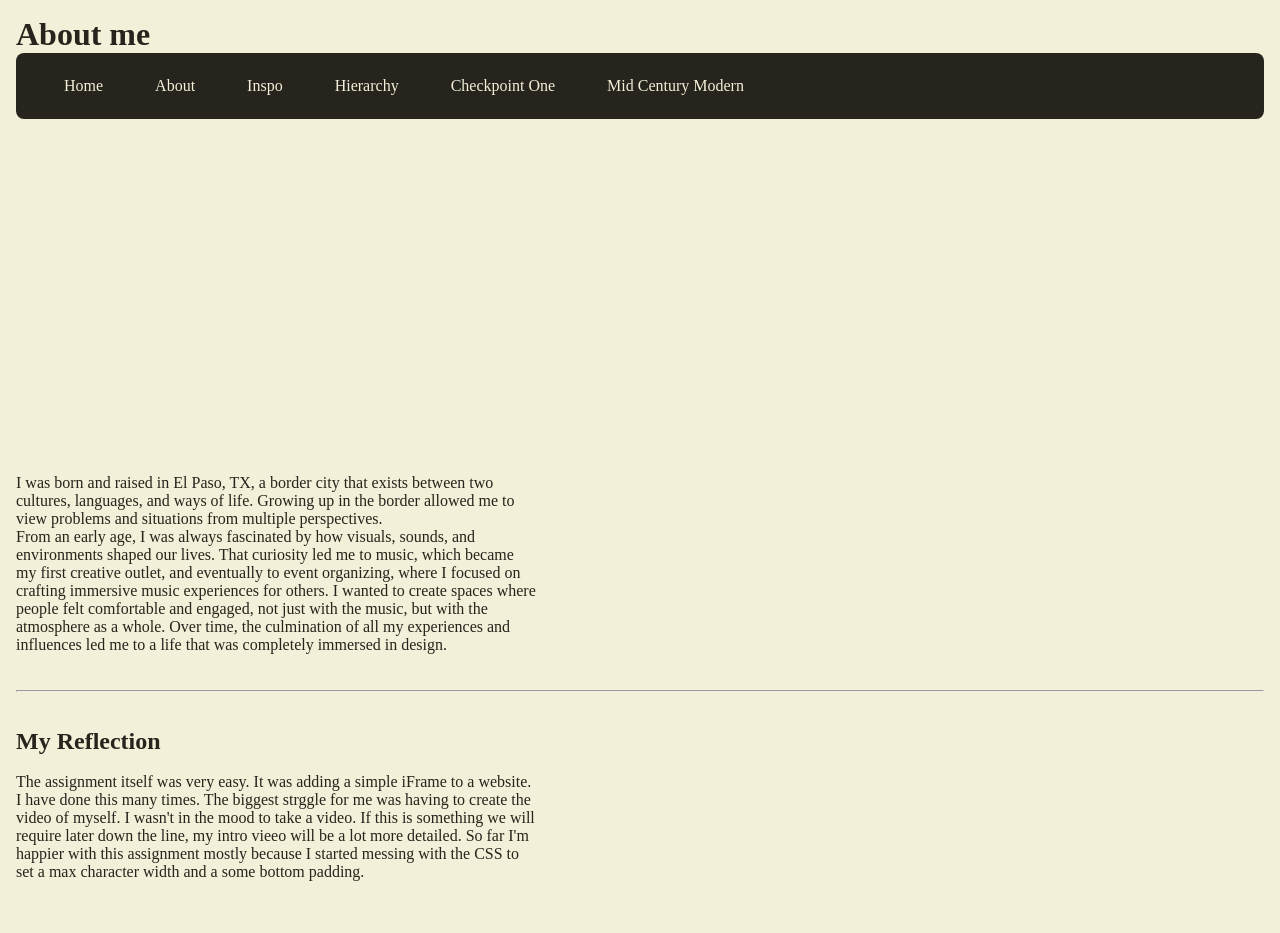
==== about/about.html @ d82b76f3 "Updated Checkpoint One Link" ====
<!DOCTYPE html>
<html lang="en">
  <head>
    <meta charset="UTF-8">
    <link rel="stylesheet" href="../css/index.css">
    <link rel="stylesheet" href="css/about.css">
    <title>About Page</title>
  </head>
  <body>
      <h1>About me</h1>
      <nav>
      <a href="../index.html">home</a>
      <a href="about.html">about</a>
      <a href="../inspo/inspo.html">inspo</a>
      <a href="../hierarchy/hierarchy.html">hierarchy</a>
      <a href="../checkpoint_one/checkpoint_one.html">checkpoint one</a>
      <a href="../mid_century_modern_blog/index.html">Mid Century Modern</a>
     </nav>
      <br>
 <a href="https://www.instagram.com/kuma.feo/" target="_blank"></a>

    <iframe 
    width="560" 
    height="315" 
    src="https://www.youtube.com/embed/5X9WRyL90CY?si=XX9z6JFbK1RMtkO2" 
    title="Video self-portrait" frameborder="0" 
    allow="accelerometer; autoplay; clipboard-write; encrypted-media; gyroscope; picture-in-picture; web-share" referrerpolicy="strict-origin-when-cross-origin" allowfullscreen>
    </iframe>
    <br>
    <br>
    <p>
      I was born and raised in El Paso, TX, a border city that exists between two cultures, languages, and ways of life. Growing up in the border allowed me to view problems and situations from multiple perspectives.
    </p>
    <p>
      From an early age, I was always fascinated by how visuals, sounds, and environments shaped our lives. That curiosity led me to music, which became my first creative outlet, and eventually to event organizing, where I focused on crafting immersive music experiences for others. I wanted to create spaces where people felt comfortable and engaged, not just with the music, but with the atmosphere as a whole. Over time, the culmination of all my experiences and influences led me to a life that was completely immersed in design.       
    </p>
      
    
    <br>
    <br>
    <hr>
    <br>
    <br>
    <h2>
      My Reflection
    </h2>
    <br>
   <p>
    The assignment itself was very easy. It was adding a simple iFrame to a website. 
    I have done this many times. The biggest strggle for me was having to create the video of myself.
    I wasn't in the mood to take a video. If this is something we will require later down the line, my intro vieeo will be a lot more detailed.
    So far I'm happier with this assignment mostly because I started messing with the CSS to set a max character width and a some bottom padding. 

   </p>
    <br>
    <br>










  </body>
</html>
---- css/index.css ----
/* the * indicates universal styles, we will get into that later in the semester
for now, you can leave these alone */

* {
    margin: 0;
    padding: 0;
    box-sizing: border-box;
}

/* Css is how we add all things style, below there are two simple styles added
go ahead and play with these, can you get the colors to change? What do you notice?
 */

body {

    color: #26241C;
    background-color: #F2F0D8;
    padding: 16px;
    
}

img {
    max-width: 75%;
    height: auto;

}

p {
    max-width: 65ch;
    
}

nav {
    padding: 24px;
    background-color: #26241C;
    border-radius: 8px;
    

}

nav a {
    color: #F2F0D8;
    text-decoration: none;
    text-transform: capitalize;
    padding: 24px;
    
}

nav a:hover {
    background-color: aqua;
    color: #26241C;
    border-radius: 8px;

}
---- about/css/about.css ----
/* the * indicates universal styles, we will get into that later in the semester
for now, you can leave these alone */

* {
    margin: 0;
    padding: 0;
    box-sizing: border-box;
}

/* Css is how we add all things style, below there are two simple styles added
go ahead and play with these, can you get the colors to change? What do you notice?
 */

body {

    color: #26241C;
    background-color: #F2F0D8;
    padding: 16px;
    
}

img {
    max-width: 75%;
    height: auto;

}

p {
    max-width: 65ch;
    
}
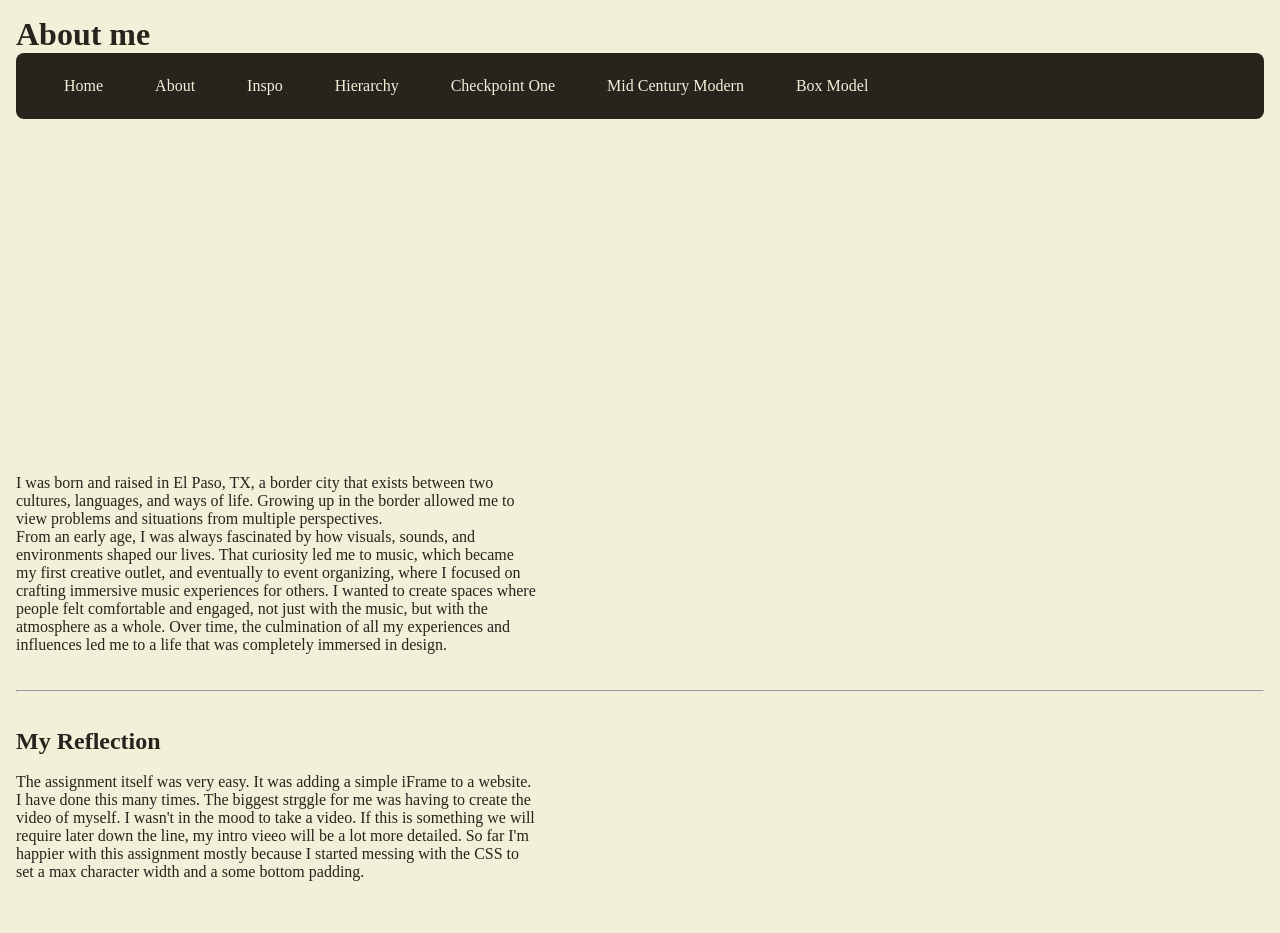
==== commit 5244b064: "box_model proj" ====
--- a/about/about.html
+++ b/about/about.html
@@ -15,6 +15,7 @@
       <a href="../hierarchy/hierarchy.html">hierarchy</a>
       <a href="../checkpoint_one/checkpoint_one.html">checkpoint one</a>
       <a href="../mid_century_modern_blog/index.html">Mid Century Modern</a>
+      <a href="../box_model/box_model.html">box model</a>
      </nav>
       <br>
  <a href="https://www.instagram.com/kuma.feo/" target="_blank"></a>
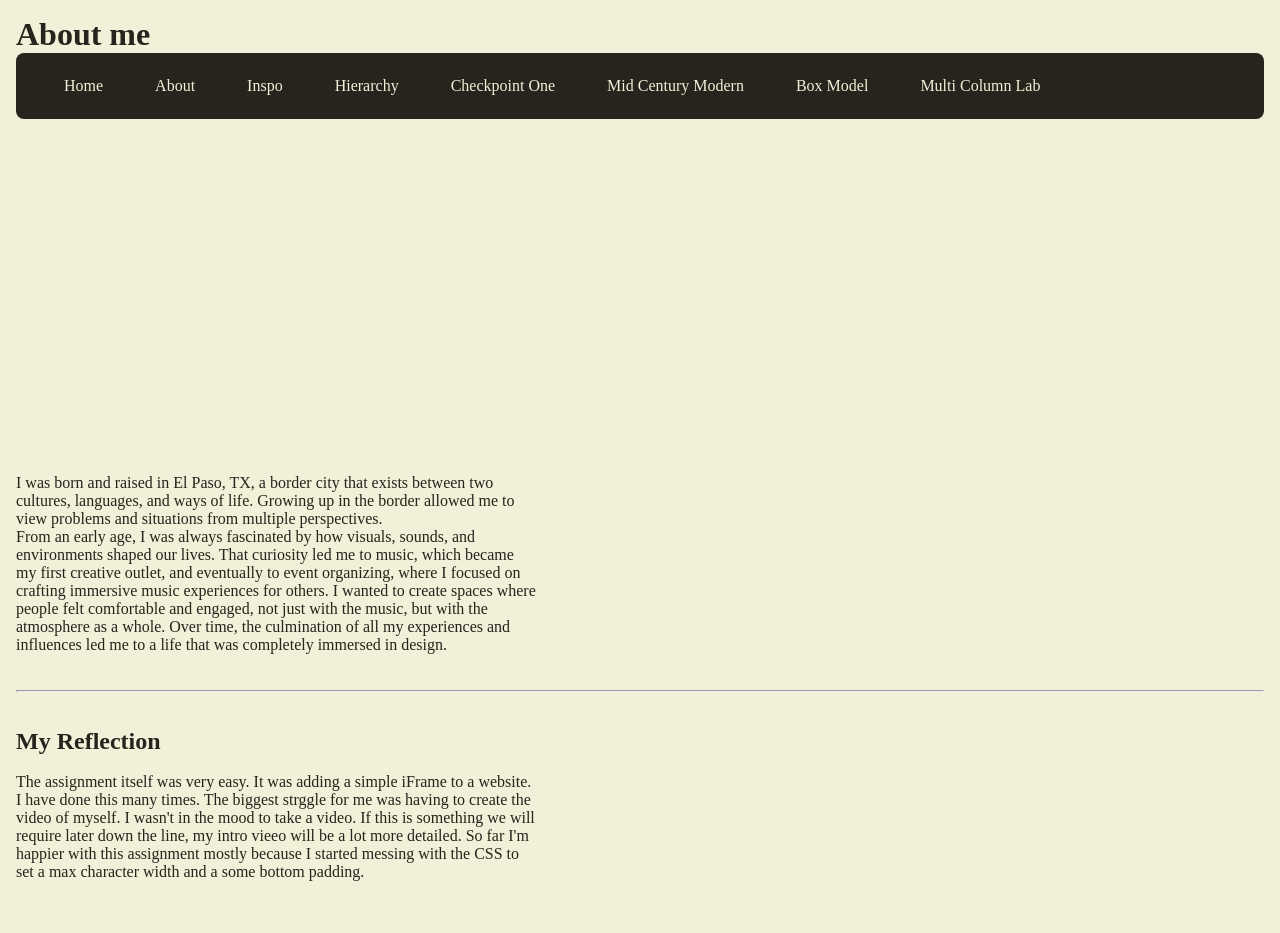
==== commit 580fb241: "multi_column_tab_proj" ====
--- a/about/about.html
+++ b/about/about.html
@@ -16,6 +16,7 @@
       <a href="../checkpoint_one/checkpoint_one.html">checkpoint one</a>
       <a href="../mid_century_modern_blog/index.html">Mid Century Modern</a>
       <a href="../box_model/box_model.html">box model</a>
+      <a href="../multi_column_lab/multi_column_lab.html">multi column lab</a>
      </nav>
       <br>
  <a href="https://www.instagram.com/kuma.feo/" target="_blank"></a>
--- a/css/index.css
+++ b/css/index.css
@@ -51,4 +51,18 @@
     color: #26241C;
     border-radius: 8px;
 
+}
+
+.page-wrap {
+    display: flex;
+    min-height: 100vh;
+
+}
+
+.sidebar {
+    width: 300px;
+    background-color: #1a1a2e;
+    color: white;
+    display: flex;
+    flex-direction: column;
 }
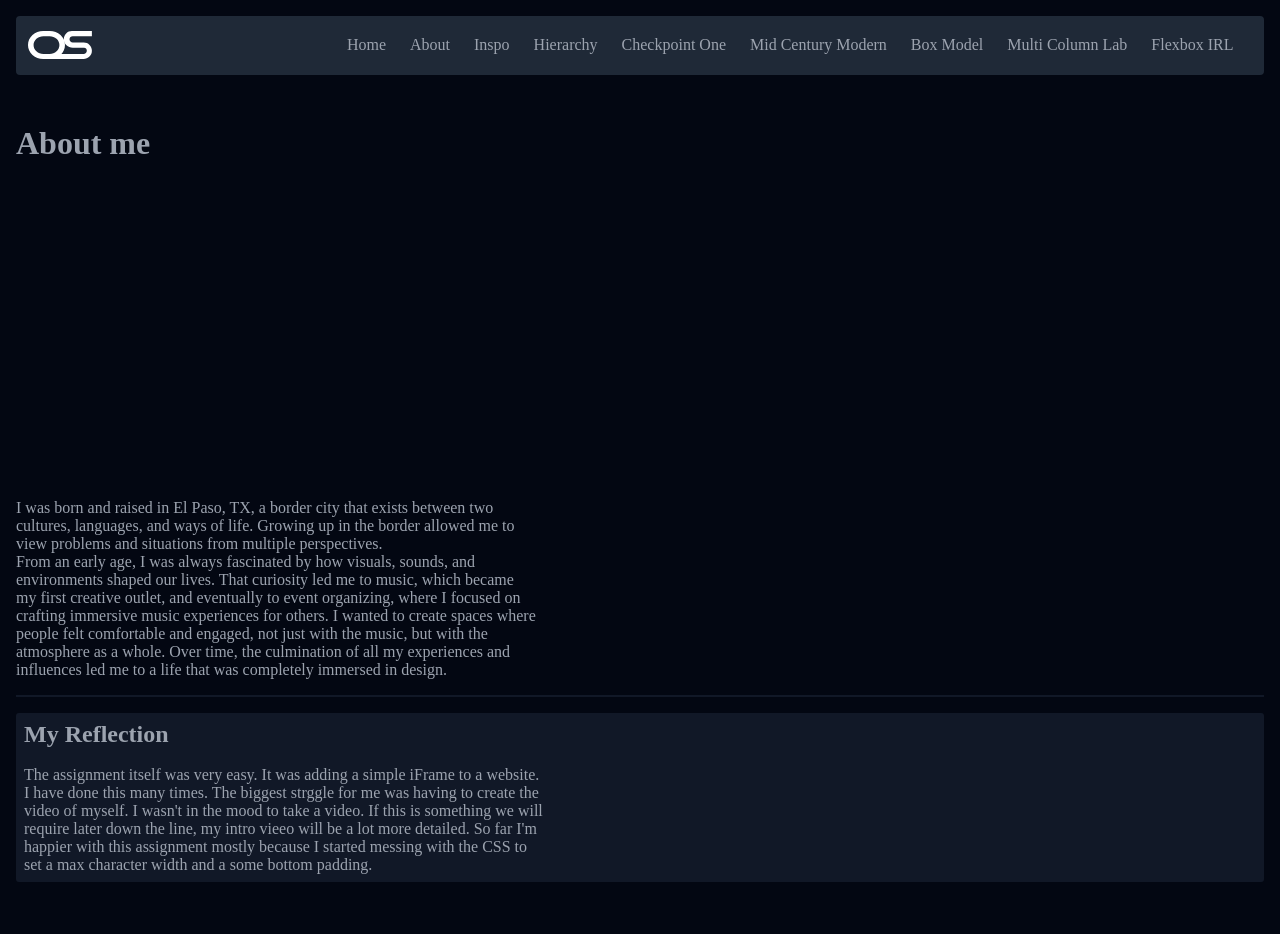
==== commit f7ca9a24: "Checkpoint-on-final" ====
--- a/about/about.html
+++ b/about/about.html
@@ -7,18 +7,21 @@
     <title>About Page</title>
   </head>
   <body>
-      <h1>About me</h1>
+      <header>
+        <img id="seb-logo" src="../img/seb-logo.svg" alt="Logo for Sebastian Ortega">    
       <nav>
       <a href="../index.html">home</a>
       <a href="about.html">about</a>
       <a href="../inspo/inspo.html">inspo</a>
       <a href="../hierarchy/hierarchy.html">hierarchy</a>
       <a href="../checkpoint_one/checkpoint_one.html">checkpoint one</a>
-      <a href="../mid_century_modern_blog/index.html">Mid Century Modern</a>
+      <a href="../mid_century_modern_blog/mid_century_modern_blog.html">Mid Century Modern</a>
       <a href="../box_model/box_model.html">box model</a>
       <a href="../multi_column_lab/multi_column_lab.html">multi column lab</a>
+      <a href="../flexboxIRL/flexboxirl.html">flexbox IRL</a>
      </nav>
-      <br>
+     </header>
+    <h1>About me</h1>
  <a href="https://www.instagram.com/kuma.feo/" target="_blank"></a>
 
     <iframe 
@@ -36,13 +39,8 @@
     <p>
       From an early age, I was always fascinated by how visuals, sounds, and environments shaped our lives. That curiosity led me to music, which became my first creative outlet, and eventually to event organizing, where I focused on crafting immersive music experiences for others. I wanted to create spaces where people felt comfortable and engaged, not just with the music, but with the atmosphere as a whole. Over time, the culmination of all my experiences and influences led me to a life that was completely immersed in design.       
     </p>
-      
-    
-    <br>
-    <br>
     <hr>
-    <br>
-    <br>
+    <section id="reflection">
     <h2>
       My Reflection
     </h2>
@@ -54,6 +52,7 @@
     So far I'm happier with this assignment mostly because I started messing with the CSS to set a max character width and a some bottom padding. 
 
    </p>
+   </section>
     <br>
     <br>
 
--- a/css/index.css
+++ b/css/index.css
@@ -13,16 +13,36 @@
 
 body {
 
-    color: #26241C;
-    background-color: #F2F0D8;
+    color: #9CA3AF;
+    background-color: #030712;
     padding: 16px;
     
 }
 
-img {
-    max-width: 75%;
-    height: auto;
+header {
+    display: flex;
+	flex-direction: row;
+	flex-wrap: wrap;
+	justify-content: space-between;
+	align-items: center;
+	background-color: #1F2937;
+	padding: 1%;
+    margin-bottom: 4%;
+    border-radius: 4px;
+}
 
+#hero {
+    display: flex;
+    flex-direction: column;
+    align-items: center;
+}
+
+
+
+hr {
+    border: none;
+    height: 2px;
+    background-color: #111827;
 }
 
 p {
@@ -31,25 +51,32 @@
 }
 
 nav {
-    padding: 24px;
-    background-color: #26241C;
-    border-radius: 8px;
+    padding: 8px;
     
 
 }
 
 nav a {
-    color: #F2F0D8;
+    color: #9CA3AF;
     text-decoration: none;
     text-transform: capitalize;
-    padding: 24px;
+    padding: 8px 10px;
     
 }
 
 nav a:hover {
-    background-color: aqua;
-    color: #26241C;
+    color: #D1D5DB;
     border-radius: 8px;
+
+}
+
+#seb-logo{
+    max-width: 64px;
+}
+
+img {
+    max-width: 75%;
+    height: auto;
 
 }
 
--- a/about/css/about.css
+++ b/about/css/about.css
@@ -13,11 +13,69 @@
 
 body {
 
-    color: #26241C;
-    background-color: #F2F0D8;
+    color: #9CA3AF;
+    background-color: #030712;
     padding: 16px;
     
 }
+
+header {
+    display: flex;
+	flex-direction: row;
+	flex-wrap: wrap;
+	justify-content: space-between;
+	align-items: center;
+	background-color: #1F2937;
+	padding: 1%;
+    margin-bottom: 4%;
+    border-radius: 4px;
+}
+
+#hero {
+    display: flex;
+    flex-direction: column;
+    align-items: center;
+}
+
+
+
+hr {
+    border: none;
+    height: 2px;
+    background-color: #111827;
+    margin-top: 16px;
+    margin-bottom: 16px;
+}
+
+p {
+    max-width: 65ch;
+    
+}
+
+nav {
+    padding: 8px;
+    
+
+}
+
+nav a {
+    color: #9CA3AF;
+    text-decoration: none;
+    text-transform: capitalize;
+    padding: 8px 10px;
+    
+}
+
+nav a:hover {
+    color: #D1D5DB;
+    border-radius: 8px;
+
+}
+
+#seb-logo{
+    max-width: 64px;
+}
+
 
 img {
     max-width: 75%;
@@ -28,4 +86,12 @@
 p {
     max-width: 65ch;
     
+}
+
+/* Reclection section */
+
+#reflection {
+    padding: 8px;
+    background-color: #111827;
+    border-radius: 3px;
 }
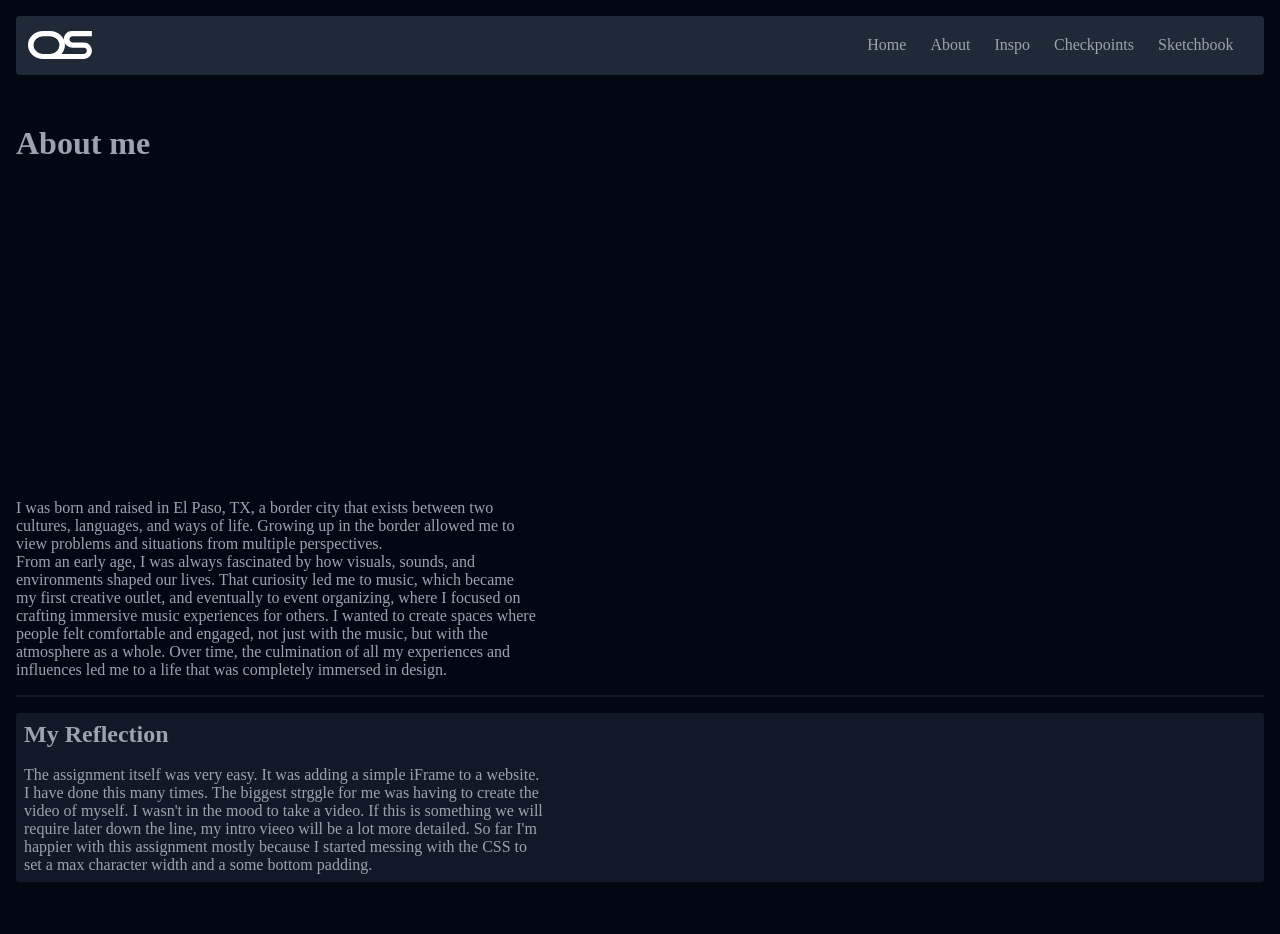
==== commit 8f79d0e7: "Updated Navigation across entire site All nav links should work now." ====
--- a/about/about.html
+++ b/about/about.html
@@ -13,12 +13,8 @@
       <a href="../index.html">home</a>
       <a href="about.html">about</a>
       <a href="../inspo/inspo.html">inspo</a>
-      <a href="../hierarchy/hierarchy.html">hierarchy</a>
-      <a href="../checkpoint_one/checkpoint_one.html">checkpoint one</a>
-      <a href="../mid_century_modern_blog/mid_century_modern_blog.html">Mid Century Modern</a>
-      <a href="../box_model/box_model.html">box model</a>
-      <a href="../multi_column_lab/multi_column_lab.html">multi column lab</a>
-      <a href="../flexboxIRL/flexboxirl.html">flexbox IRL</a>
+      <a href="../checkpoint_one/checkpoint_one.html">checkpoints</a>
+      <a href="../sketchbook/sketchbook.html">sketchbook</a>
      </nav>
      </header>
     <h1>About me</h1>
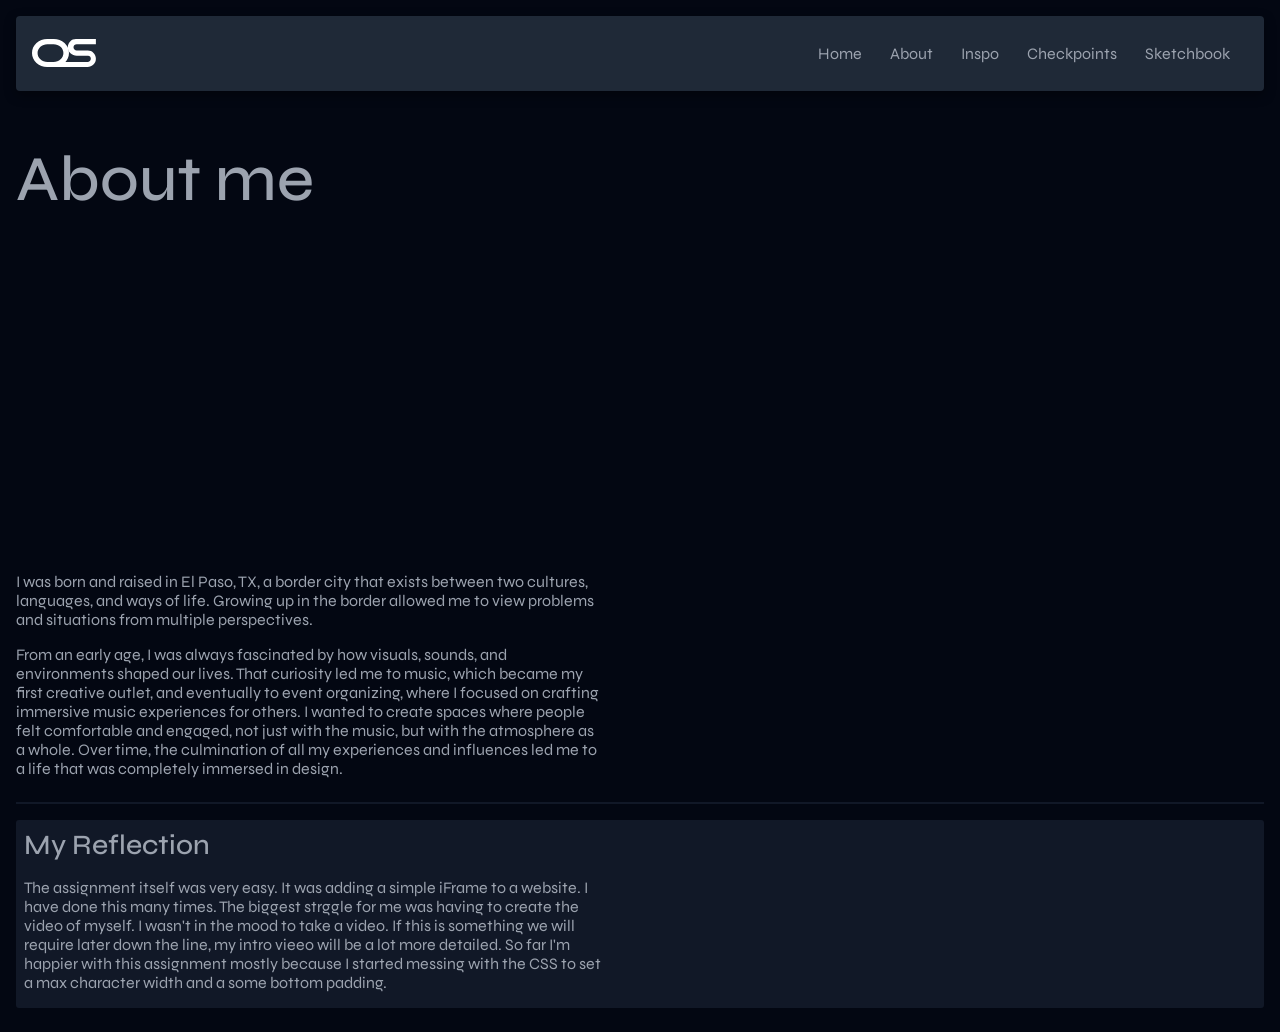
==== commit c4962b55: "Interaction as cohesion" ====
--- a/about/about.html
+++ b/about/about.html
@@ -2,9 +2,13 @@
 <html lang="en">
   <head>
     <meta charset="UTF-8">
+    <title>About Me</title>
+    <link rel="preconnect" href="https://fonts.googleapis.com">
+    <link rel="preconnect" href="https://fonts.gstatic.com" crossorigin>
+    <link href="https://fonts.googleapis.com/css2?family=Syne:wght@400..800&display=swap" rel="stylesheet">
     <link rel="stylesheet" href="../css/index.css">
     <link rel="stylesheet" href="css/about.css">
-    <title>About Page</title>
+
   </head>
   <body>
       <header>
@@ -40,18 +44,13 @@
     <h2>
       My Reflection
     </h2>
-    <br>
    <p>
     The assignment itself was very easy. It was adding a simple iFrame to a website. 
     I have done this many times. The biggest strggle for me was having to create the video of myself.
     I wasn't in the mood to take a video. If this is something we will require later down the line, my intro vieeo will be a lot more detailed.
     So far I'm happier with this assignment mostly because I started messing with the CSS to set a max character width and a some bottom padding. 
-
    </p>
    </section>
-    <br>
-    <br>
-
 
 
 
--- a/css/index.css
+++ b/css/index.css
@@ -12,10 +12,35 @@
  */
 
 body {
-
+    font-family: 'Syne', sans-serif;
+    font-weight: 400;
     color: #9CA3AF;
     background-color: #030712;
     padding: 16px;
+    
+}
+
+h1 {
+    font-size: 4rem;
+    font-weight: 500; 
+    margin-bottom: 8px;
+}
+
+h2 {
+    font-size: 1.75rem;
+    font-weight: 500; 
+    margin-bottom: 8px;
+}
+
+h3 {
+    font-size: 1.25rem;
+    font-weight: 500;
+    margin-bottom: 8px;
+}
+
+p {
+    max-width: 65ch;
+    padding: 8px 0px;
     
 }
 
@@ -26,9 +51,14 @@
 	justify-content: space-between;
 	align-items: center;
 	background-color: #1F2937;
-	padding: 1%;
+	padding: 12px 16px;
     margin-bottom: 4%;
     border-radius: 4px;
+
+    position: sticky;
+    top: 16px;
+    z-index: 10;
+    box-shadow: 0 4px 12px rgba(0, 0, 0, 0.4);
 }
 
 #hero {
@@ -43,30 +73,36 @@
     border: none;
     height: 2px;
     background-color: #111827;
+    margin-top: 16px;
+    margin-bottom: 16px;
 }
 
-p {
-    max-width: 65ch;
-    
-}
+
 
 nav {
+    display: flex;
+    gap: 8px;
     padding: 8px;
-    
-
 }
 
 nav a {
+    position: relative;
+    display: inline-block;
     color: #9CA3AF;
     text-decoration: none;
     text-transform: capitalize;
     padding: 8px 10px;
+    border-radius: 8px;
+
+    transition: 
+        color 0.2s ease, background-color 0.2s ease, transform 0.2s ease;
     
 }
 
 nav a:hover {
     color: #D1D5DB;
-    border-radius: 8px;
+    background-color: #111827;
+    transform: translateY(-2px);
 
 }
 
@@ -92,4 +128,13 @@
     color: white;
     display: flex;
     flex-direction: column;
+}
+
+/* reflection section */
+
+#reflection {
+    padding: 8px;
+    background-color: #111827;
+    border-radius: 3px;
+    margin-bottom: 8px;
 }
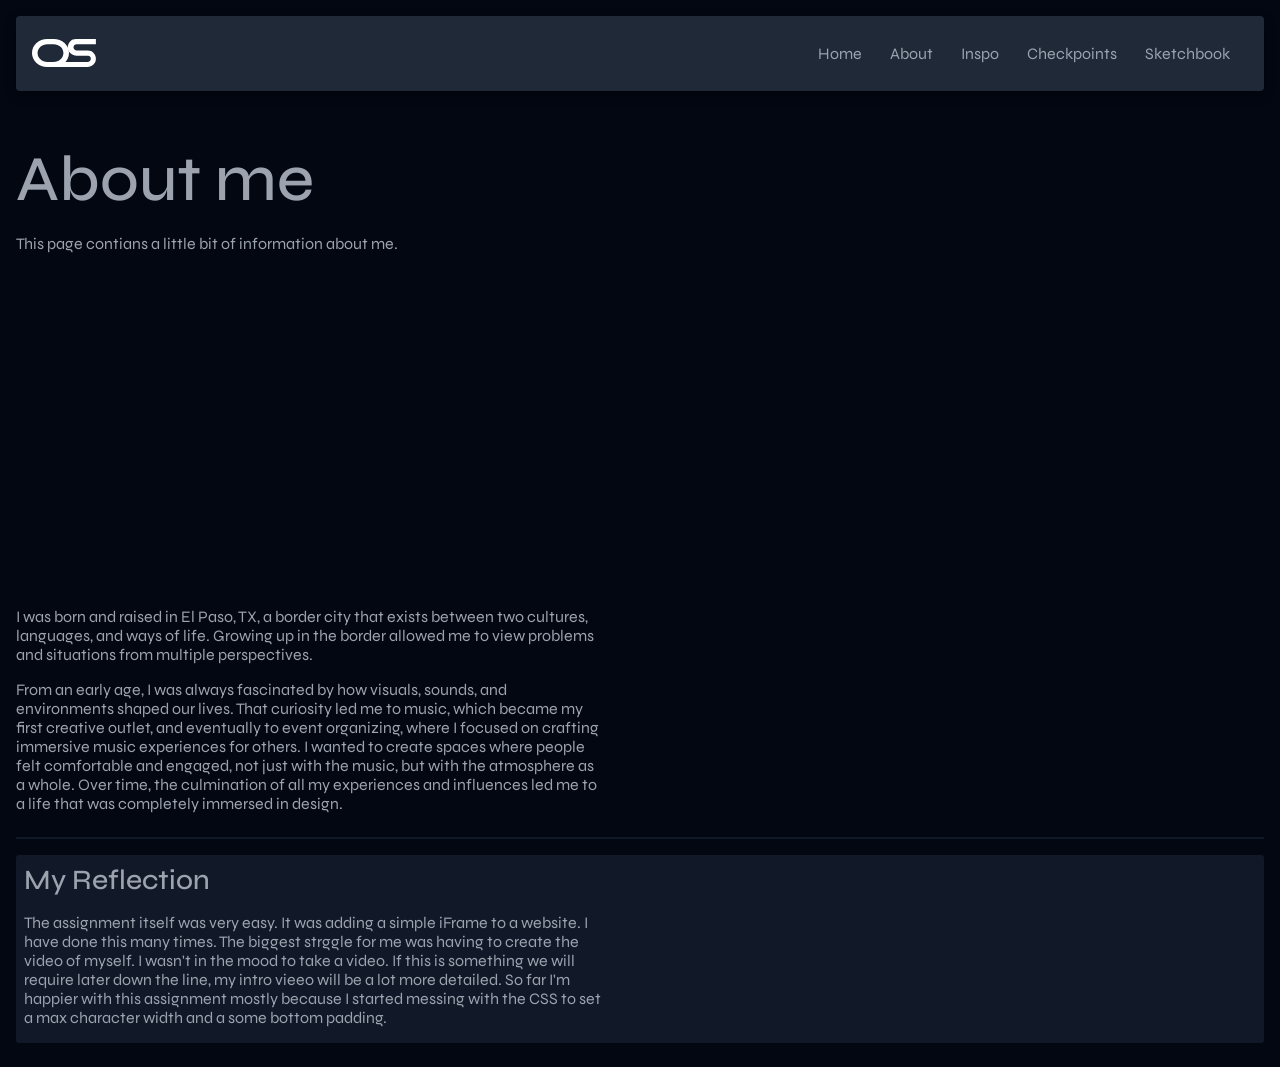
==== commit 44385ddf: "Adding extra subtitle content." ====
--- a/about/about.html
+++ b/about/about.html
@@ -22,6 +22,7 @@
      </nav>
      </header>
     <h1>About me</h1>
+    <p>This page contians a little bit of information about me.</p>
  <a href="https://www.instagram.com/kuma.feo/" target="_blank"></a>
 
     <iframe 
